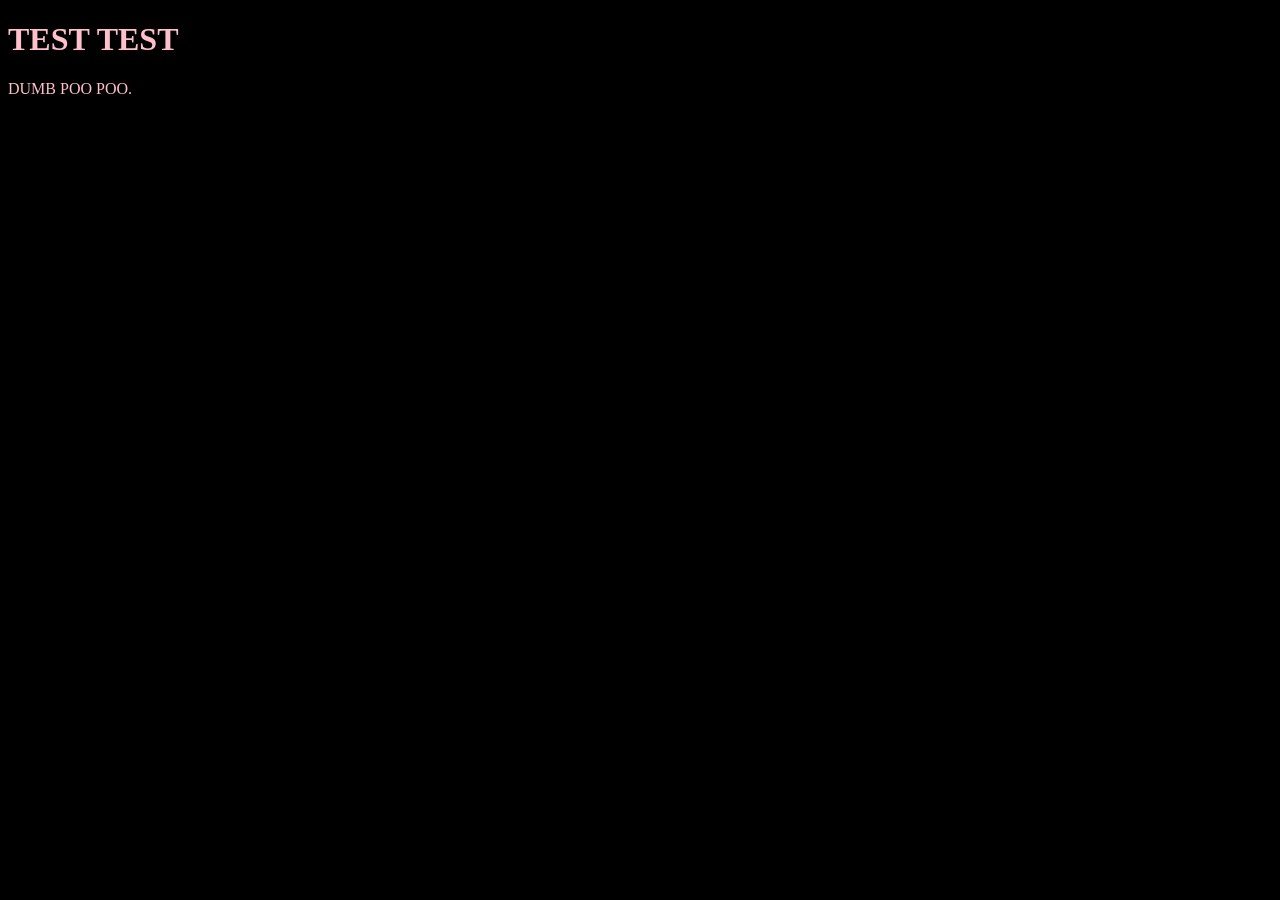
==== index.html @ 45ae4596 "Anotha one" ====
<!DOCTYPE html>
<html>
    <head>
	<link rel="stylesheet" href="./css/css.css">
        <title>POOP</title>
    </head>
    <body>
	<h1>TEST TEST</h1>
        <p>DUMB POO POO.</p>
    </body>
</html>
---- css/css.css ----
body {
	background-color: black;
}
h1 {
	color: pink;
}
p {
	color: pink;
}
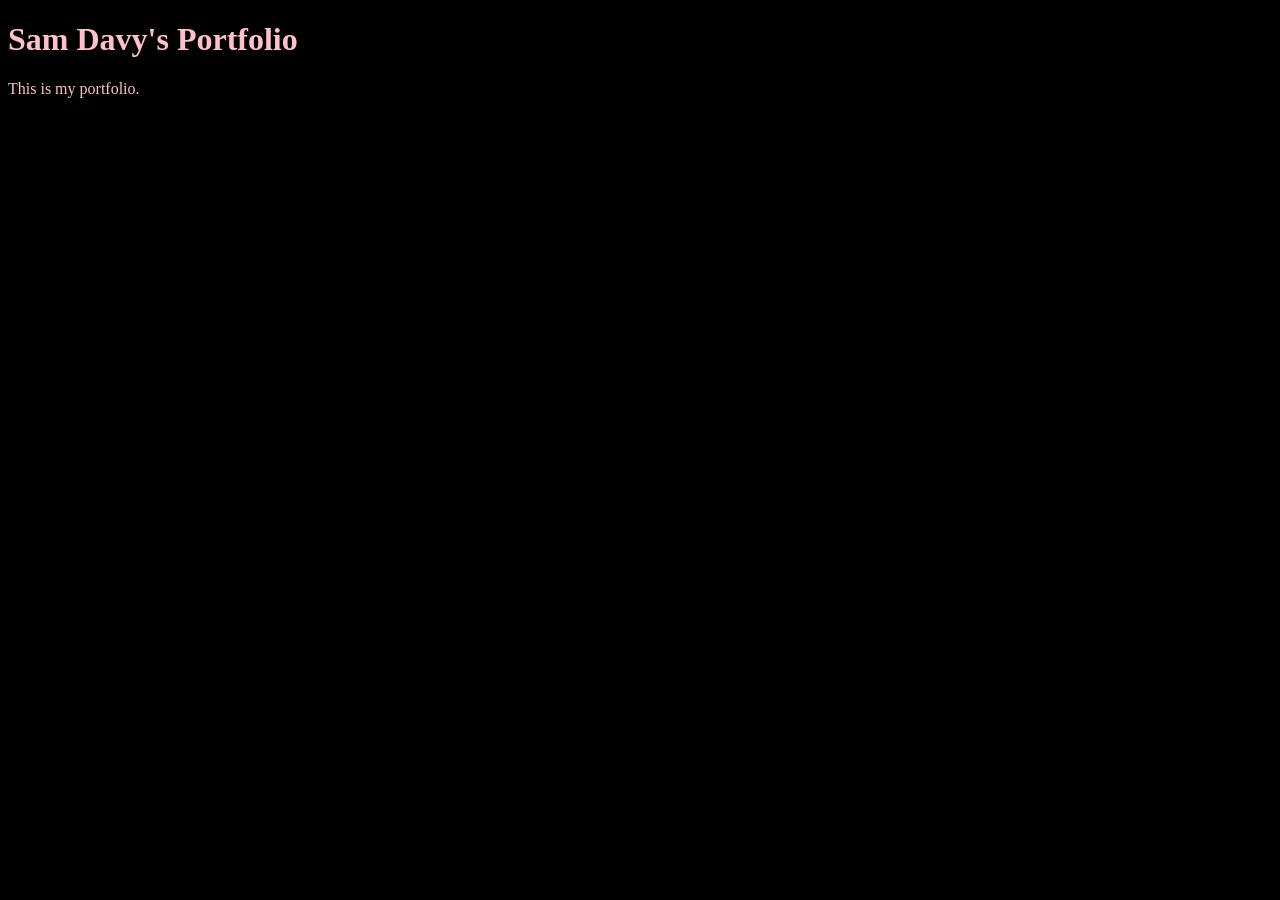
==== commit 229dd078: "hi" ====
--- a/index.html
+++ b/index.html
@@ -1,11 +1,11 @@
 <!DOCTYPE html>
 <html>
     <head>
-	<link rel="stylesheet" href="./css/css.css">
-        <title>POOP</title>
+	<link rel="stylesheet" href="css/css.css">
+        <title>Sam Davy's Portfolio</title>
     </head>
     <body>
-	<h1>TEST TEST</h1>
-        <p>DUMB POO POO.</p>
+	<h1>Sam Davy's Portfolio</h1>
+        <p>This is my portfolio.</p>
     </body>
 </html>
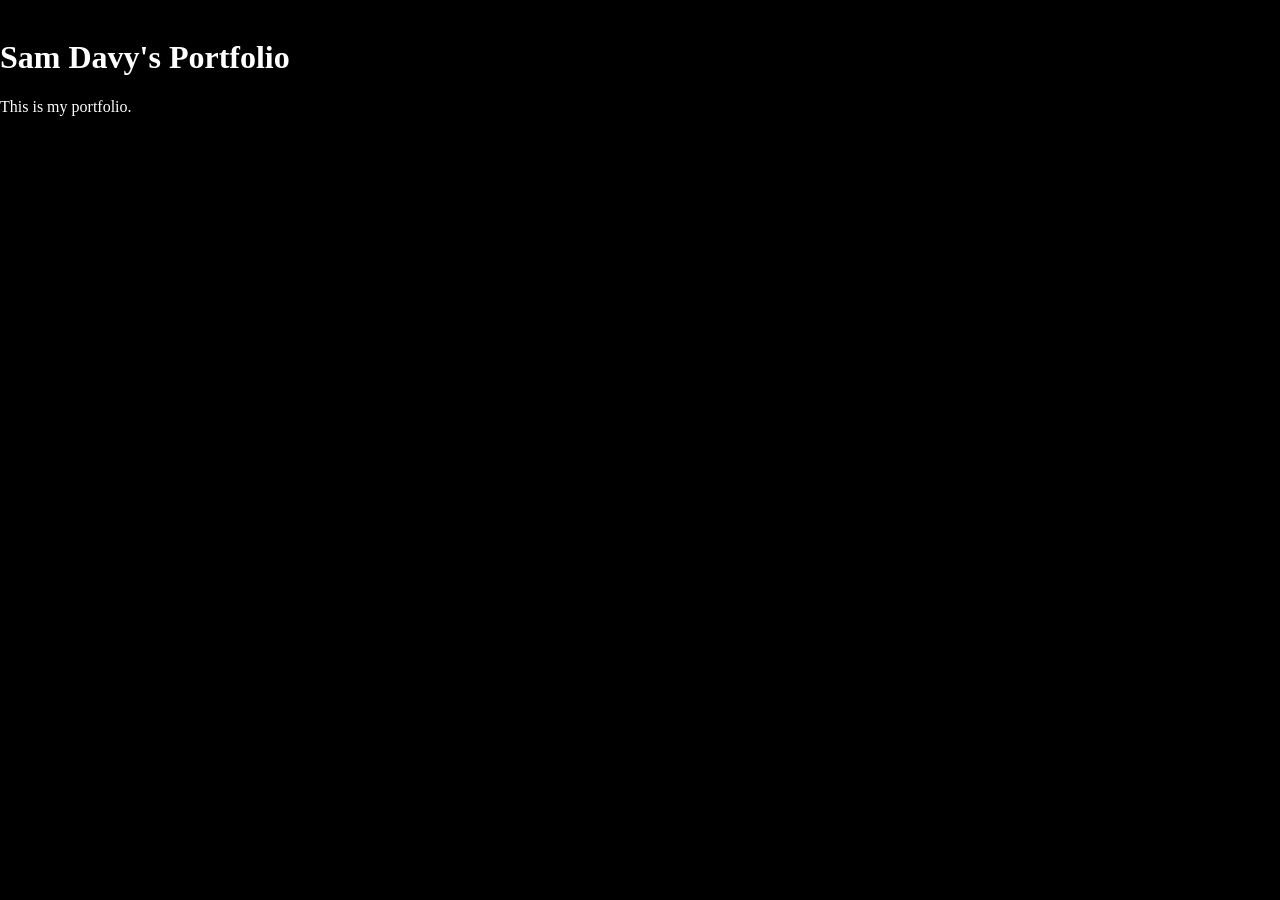
==== commit a3ba5df8: "3d stuff" ====
--- a/index.html
+++ b/index.html
@@ -1,11 +1,47 @@
 <!DOCTYPE html>
 <html>
-    <head>
-	<link rel="stylesheet" href="css/css.css">
-        <title>Sam Davy's Portfolio</title>
-    </head>
-    <body>
-	<h1>Sam Davy's Portfolio</h1>
-        <p>This is my portfolio.</p>
-    </body>
+	<head>
+		<link rel="stylesheet" href="css/css.css">
+		<title>Sam Davy's Portfolio</title>
+
+		// Three JS Stuff
+		<script src="libs/three.min.js"></script>
+		<style>
+			html, body { margin: 0; padding: 0; overflow: hidden; }
+		</style>
+	</head>
+	<body>
+		<h1>Sam Davy's Portfolio</h1>
+		<p>This is my portfolio.</p>
+
+		// Three JS Stuff
+		<script>
+			// vars
+			var num = 30;
+			var objects = [];
+			var raycaster = new THREE.Raycaster();
+			var mouse = new THREE.Vector2();
+			var light,t;
+
+			// create camera
+			var camera = new THREE.PerspectiveCamera(65, window.innerWidth / window.innerHeight, 0.1, 1000);
+			camera.position.set(0.0, 0.0, 5);
+
+			// create a scene
+			var scene = new THREE.Scene();
+
+			// create renderer
+			var renderer = new THREE.WebGLRenderer({antialias:true});
+			renderer.setSize(window.innerWidth, window.innerHeight);
+			document.body.appendChild(renderer.domElement);
+
+			// create spotlight
+			light = new THREE.SpotLight(0xccddff, .8);
+			light.position.set(0, 0, 5);
+			scene.add(light);
+
+			// start animation loop
+			animate();
+		</script>
+	</body>
 </html>
--- a/css/css.css
+++ b/css/css.css
@@ -2,8 +2,8 @@
 	background-color: black;
 }
 h1 {
-	color: pink;
+	color: white;
 }
 p {
-	color: pink;
+	color: white;
 }
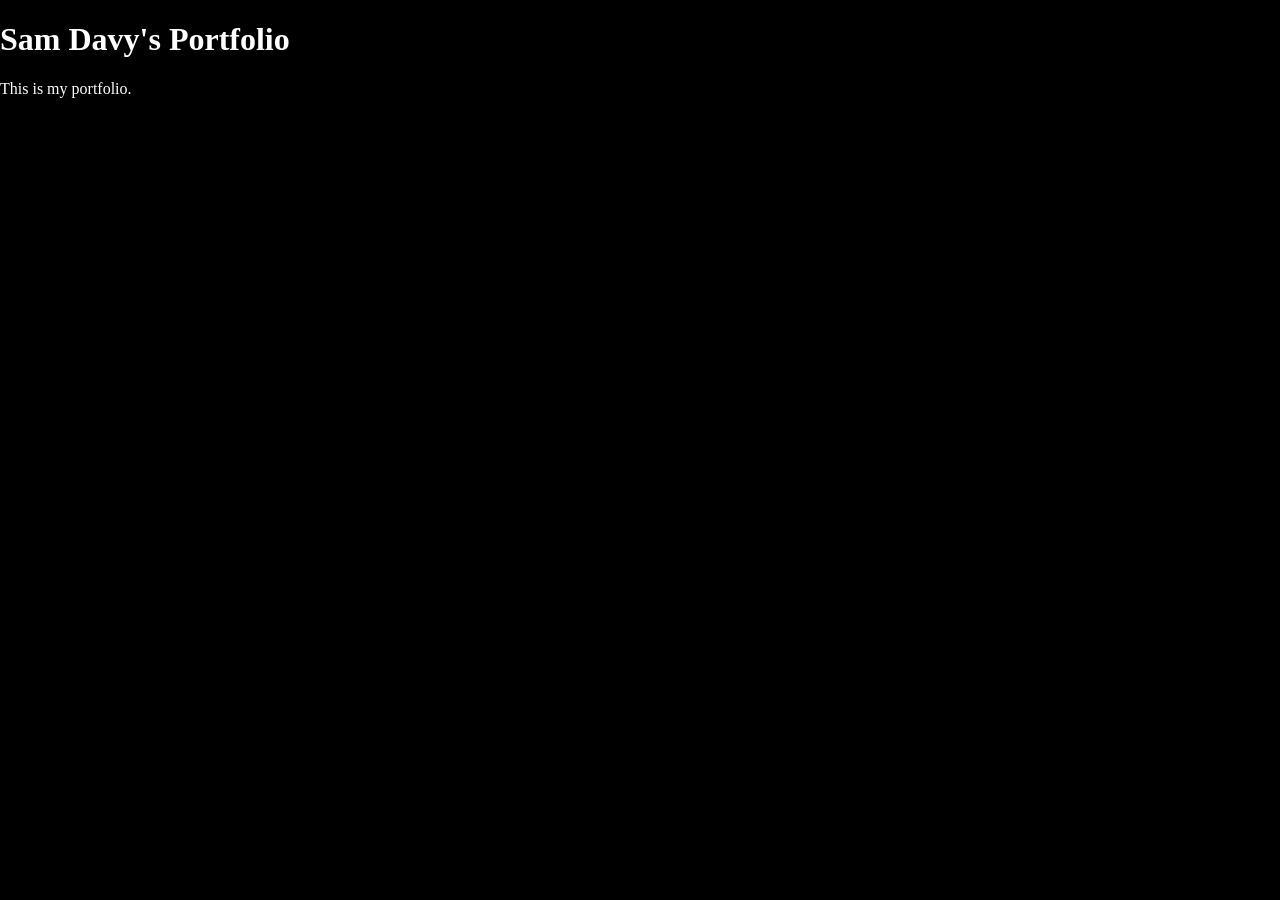
==== commit 3fcfff74: "3d stuff" ====
--- a/index.html
+++ b/index.html
@@ -4,7 +4,7 @@
 		<link rel="stylesheet" href="css/css.css">
 		<title>Sam Davy's Portfolio</title>
 
-		// Three JS Stuff
+		<! -- Three JS Stuff -->
 		<script src="libs/three.min.js"></script>
 		<style>
 			html, body { margin: 0; padding: 0; overflow: hidden; }
@@ -14,7 +14,7 @@
 		<h1>Sam Davy's Portfolio</h1>
 		<p>This is my portfolio.</p>
 
-		// Three JS Stuff
+		<! -- Three JS Stuff -->
 		<script>
 			// vars
 			var num = 30;
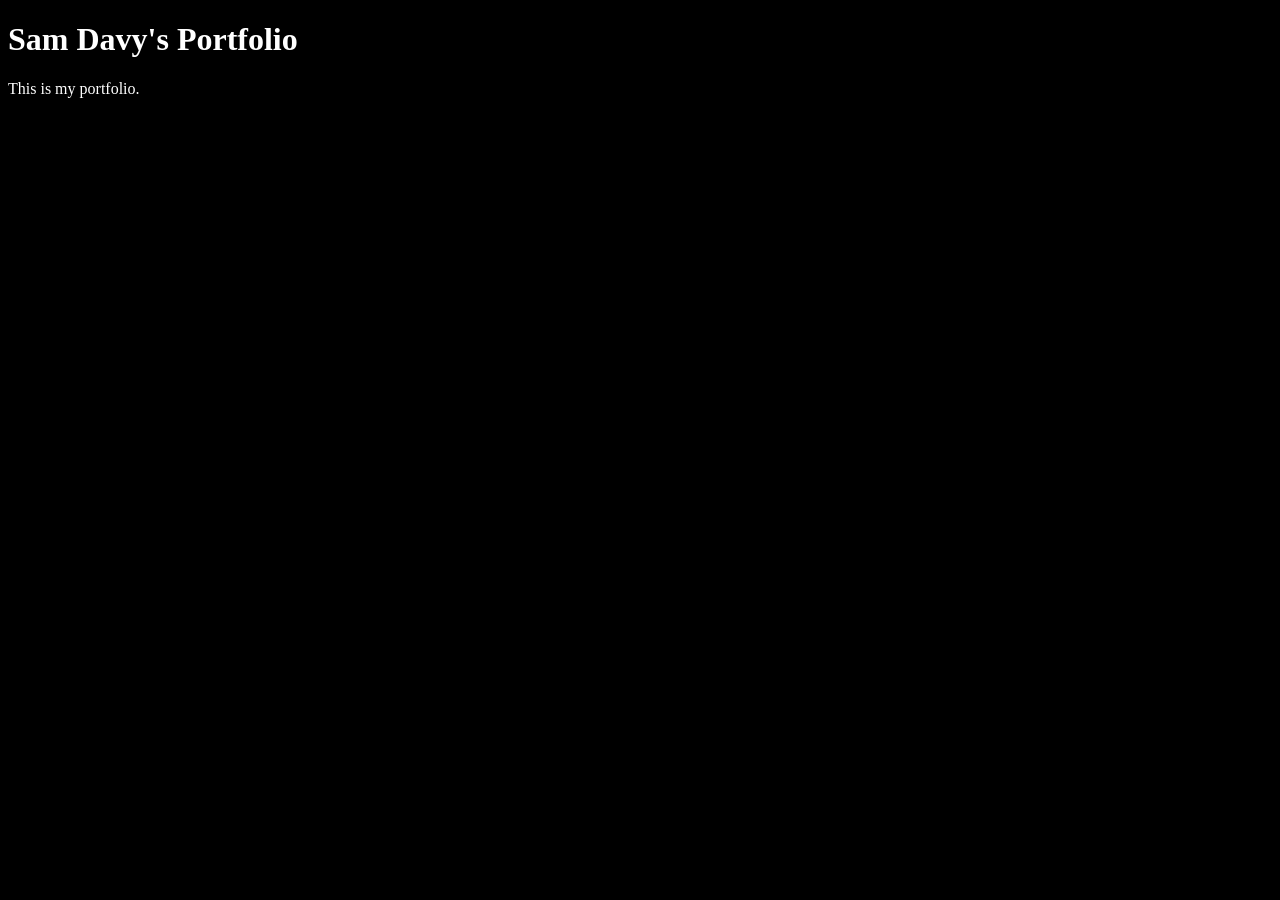
==== commit bccde4e7: "3d stuff" ====
--- a/index.html
+++ b/index.html
@@ -1,47 +1,13 @@
 <!DOCTYPE html>
+<html lang="en">
 <html>
 	<head>
 		<link rel="stylesheet" href="css/css.css">
 		<title>Sam Davy's Portfolio</title>
-
-		<! -- Three JS Stuff -->
-		<script src="libs/three.min.js"></script>
-		<style>
-			html, body { margin: 0; padding: 0; overflow: hidden; }
-		</style>
+		<script src="js/cube.js"></script>
 	</head>
 	<body>
 		<h1>Sam Davy's Portfolio</h1>
 		<p>This is my portfolio.</p>
-
-		<! -- Three JS Stuff -->
-		<script>
-			// vars
-			var num = 30;
-			var objects = [];
-			var raycaster = new THREE.Raycaster();
-			var mouse = new THREE.Vector2();
-			var light,t;
-
-			// create camera
-			var camera = new THREE.PerspectiveCamera(65, window.innerWidth / window.innerHeight, 0.1, 1000);
-			camera.position.set(0.0, 0.0, 5);
-
-			// create a scene
-			var scene = new THREE.Scene();
-
-			// create renderer
-			var renderer = new THREE.WebGLRenderer({antialias:true});
-			renderer.setSize(window.innerWidth, window.innerHeight);
-			document.body.appendChild(renderer.domElement);
-
-			// create spotlight
-			light = new THREE.SpotLight(0xccddff, .8);
-			light.position.set(0, 0, 5);
-			scene.add(light);
-
-			// start animation loop
-			animate();
-		</script>
 	</body>
 </html>
